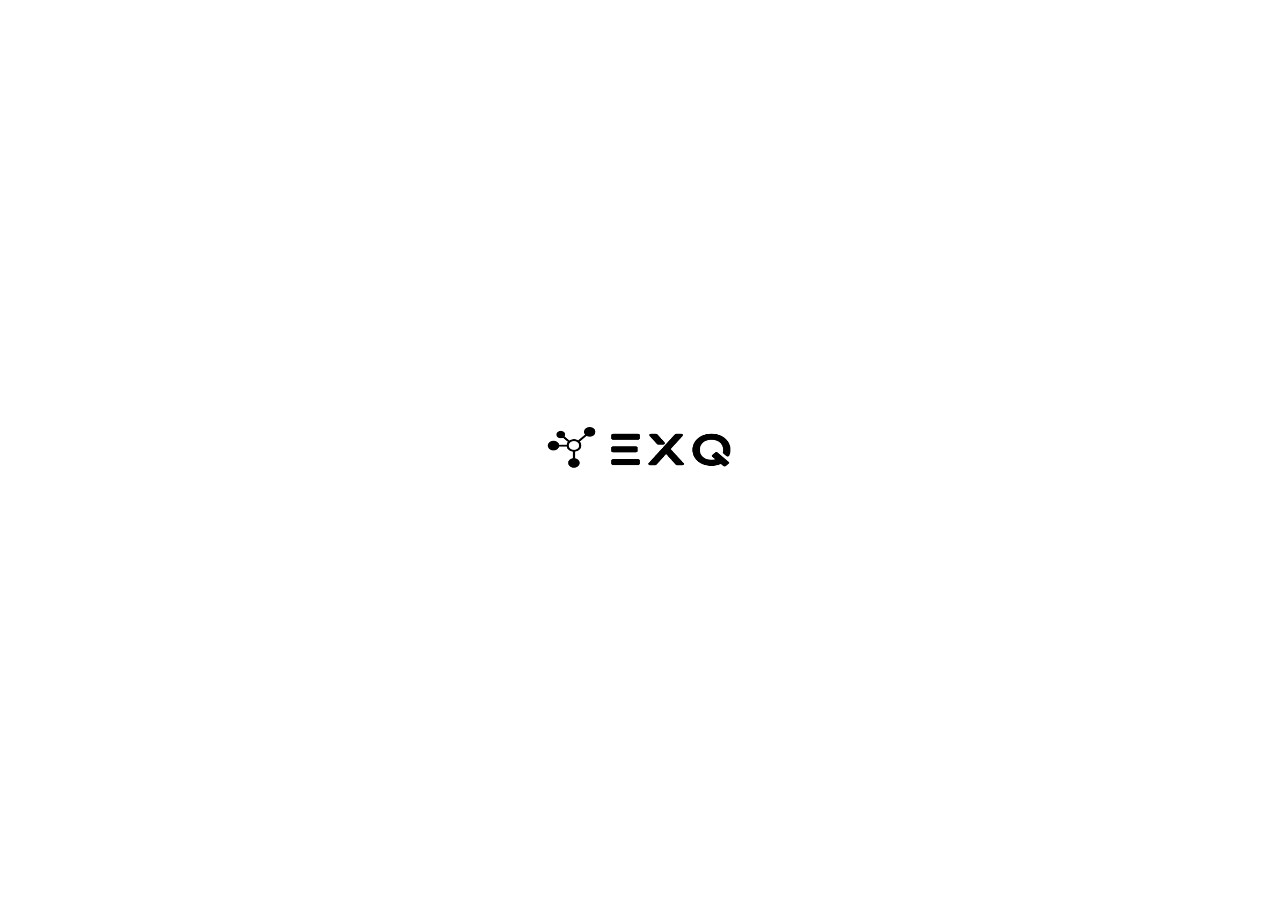
==== exQ/mobile/index.html @ db754aa9 "Add files via upload" ====
<!DOCTYPE html>
<html lang="en">
  <head>
    <!-- header will be inject here -->
  </head>
  <link rel="stylesheet" href="./injection/styles/style.css" />
  <link
    rel="stylesheet"
    href="https://cdnjs.cloudflare.com/ajax/libs/bootstrap/5.3.3/css/bootstrap.min.css"
    integrity="sha512-jnSuA4Ss2PkkikSOLtYs8BlYIeeIK1h99ty4YfvRPAlzr377vr3CXDb7sb7eEEBYjDtcYj+AjBH3FLv5uSJuXg=="
    crossorigin="anonymous"
    referrerpolicy="no-referrer"
  />
  <body class="indexBody">
    <!-- loader -->

    <div class="loaderPage" id="loaderPage">
      <img
        src="./static/screenImgs/logo.png"
        alt="loadingImage"
        id="loadingImage"
      />
    </div>
    <!-- end loader -->
    <header></header>
    <main>
      <section></section>
    </main>

    <script type="module" src="./injection/index.js"></script>
    <script
      src="https://cdnjs.cloudflare.com/ajax/libs/bootstrap/5.3.3/js/bootstrap.min.js"
      integrity="sha512-ykZ1QQr0Jy/4ZkvKuqWn4iF3lqPZyij9iRv6sGqLRdTPkY69YX6+7wvVGmsdBbiIfN/8OdsI7HABjvEok6ZopQ=="
      crossorigin="anonymous"
      referrerpolicy="no-referrer"
    ></script>
  </body>
</html>
---- exQ/mobile/injection/styles/style.css ----
.indexBody{
    background-color: white;
    
}

.loaderPage{
    position: fixed;
    display: flex;
    width: 100vw;
    height: 100vh;
    background-color: white;
    justify-content: center;
    align-items: center;
    z-index: 1999;
    top: 0%;
    right: 0%;
}
.loaderPage img{
    width: 300px;
    height: 100px;
        
}
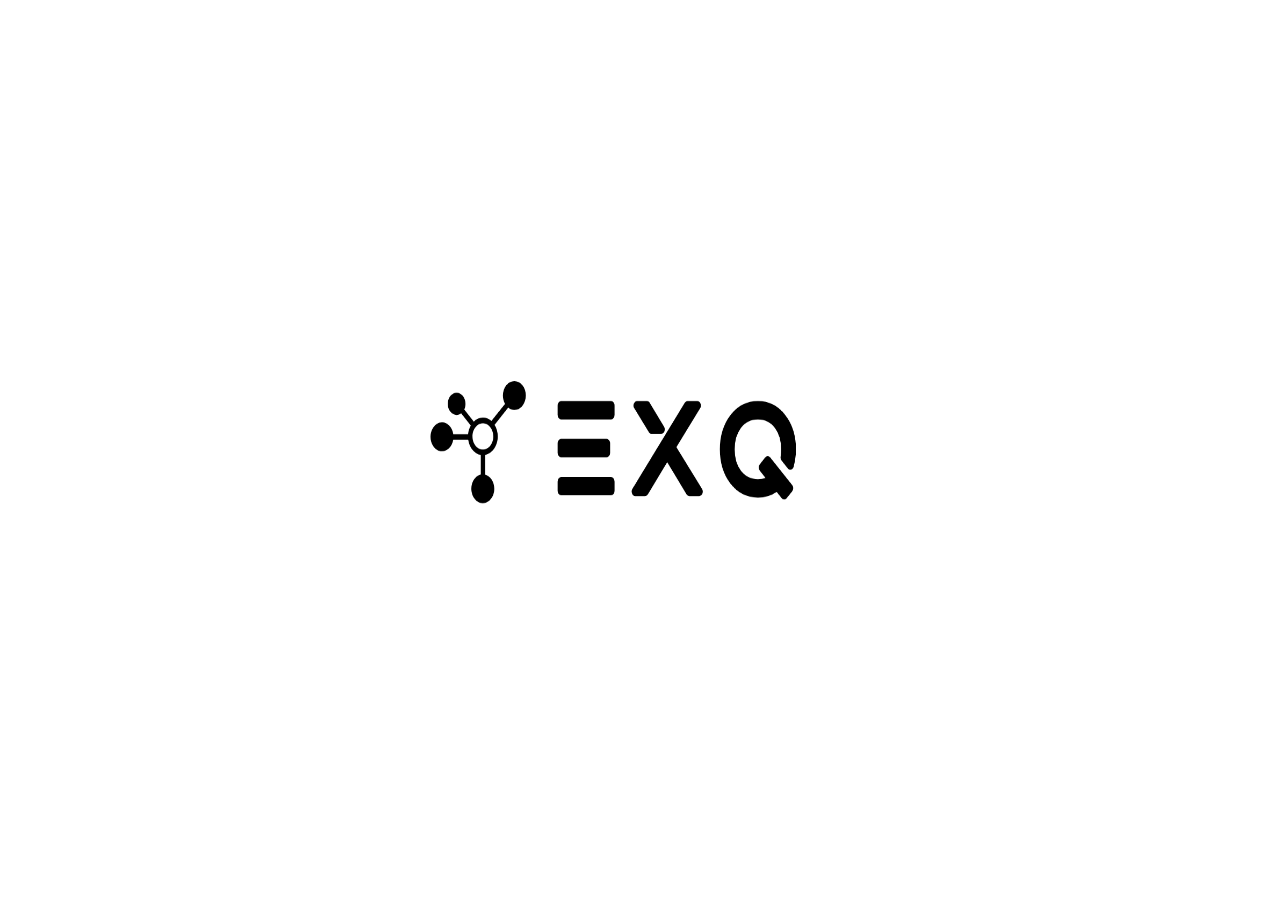
==== commit cbb8f8d9: "Add files via upload" ====
--- a/exQ/mobile/index.html
+++ b/exQ/mobile/index.html
@@ -24,7 +24,9 @@
     <!-- end loader -->
     <header></header>
     <main>
-      <section></section>
+      <section class="welcome" id="welcome">
+       
+      </section>
     </main>
 
     <script type="module" src="./injection/index.js"></script>
--- a/exQ/mobile/injection/styles/style.css
+++ b/exQ/mobile/injection/styles/style.css
@@ -1,23 +1,93 @@
-.indexBody{
-    background-color: white;
-    
+body {
+  background: url("../../static/screenImgs/logo.png");
+  background-repeat: no-repeat;
+  background-position: center;
+  background-size: contain;
 }
 
-.loaderPage{
-    position: fixed;
-    display: flex;
-    width: 100vw;
-    height: 100vh;
-    background-color: white;
-    justify-content: center;
-    align-items: center;
-    z-index: 1999;
-    top: 0%;
-    right: 0%;
-}
-.loaderPage img{
-    width: 300px;
-    height: 100px;
-        
+.indexBody {
+  background-color: white;
 }
 
+.loaderPage {
+  position: fixed;
+  display: flex;
+  width: 100vw;
+  height: 100vh;
+  background-color: white;
+  justify-content: center;
+  align-items: center;
+  z-index: 1999;
+  top: 0%;
+  right: 0%;
+  
+}
+.loaderPage img {
+  margin-left: -50px;
+  width: 600px;
+  height: 300px;
+}
+
+main {
+  width: 100vw;
+  min-height: 100vh;
+  background: url("../../static/screenImgs/logo.png");
+  background-repeat: no-repeat;
+  background-position: center;
+  background-size: contain;
+}
+
+/* welcome */
+.welcome {
+  min-height: 100vh;
+  width: 100vw;
+  
+}
+.welcomeHalfone {
+  min-height: 50vh;
+  width: 100vw;
+}
+.welcomeHalfone > img {
+  width: 100%;
+  min-height: 70vh;
+}
+.welcomeHalftwo {
+  position: fixed;
+  bottom: 0px;
+  left: 0;
+  min-height: 50vh;
+  width: 100vw;
+  border-top-left-radius: 100px;
+  border-top-right-radius: 100px;
+  background-color: transparent;
+  display: flex;
+  flex-direction: column;
+  justify-content: space-between;
+  align-items: center;
+  z-index: 1999;
+}
+.welcomeHalftwo > h1 {
+  font-size: 65px;
+  line-height: 100px;
+  color: black;
+  text-align: center;
+  font-weight: bold;
+}
+.welcomeHalftwo > p {
+  font-size: 45px;
+  text-align: center;
+  color: rgb(160, 158, 158);
+}
+.welcomeHalftwo > button {
+  font-size: 45px;
+  text-align: center;
+  width: 100%;
+  border: none;
+  border-radius: 100px;
+  font-weight: 500;
+  background: linear-gradient(211deg, rgb(248, 249, 250), pink, red) pink;
+}
+.welcomeHalftwo .pb {
+  text-align: center;
+  color: black;
+}
